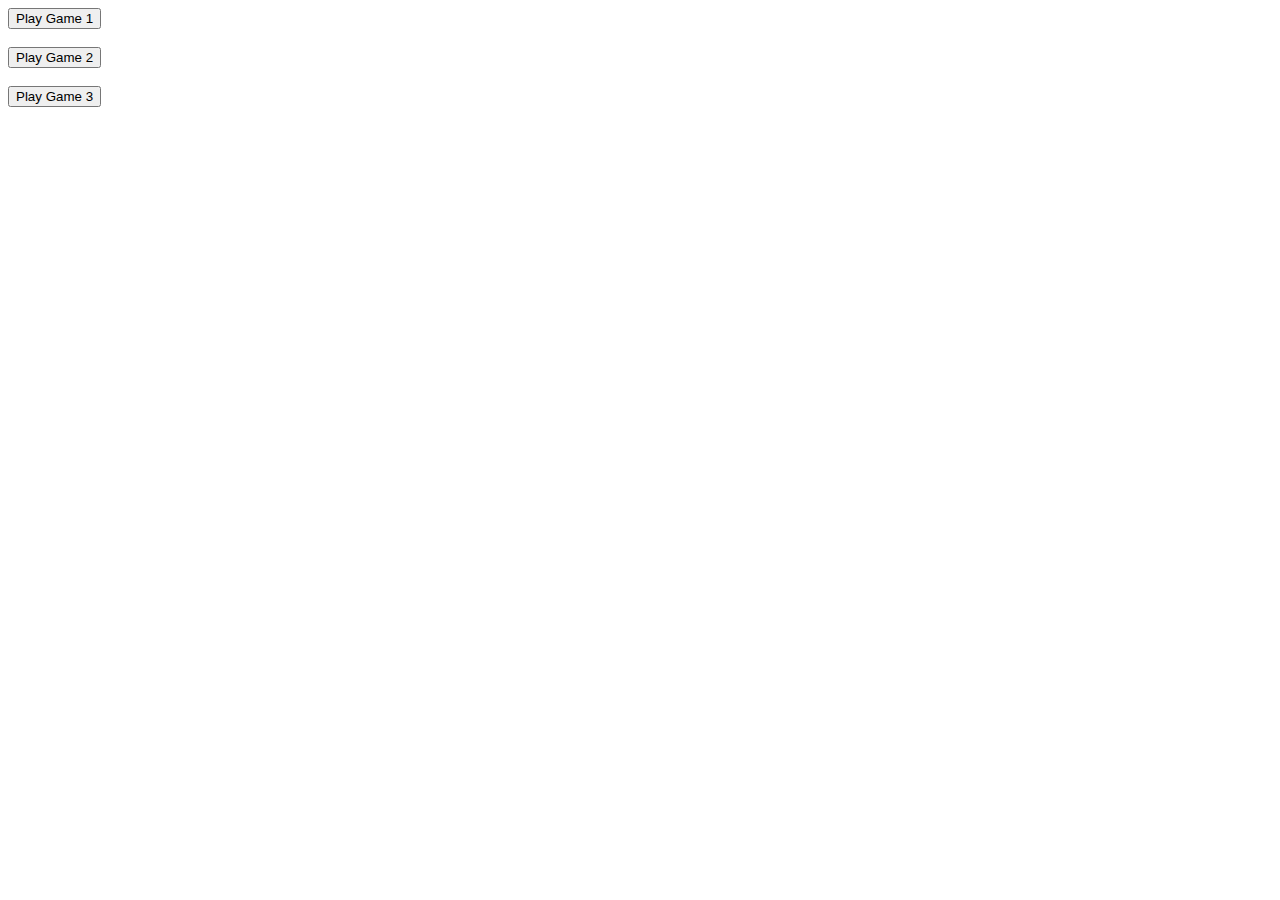
==== index.html @ 3b227c0d "Added icon" ====
<!doctype html>
<html lang="en">
<head>
	<meta charset="UTF-8">
	<link rel="icon" href="favicon.ico">
	<title>Games</title>
</head>
<body>
    <button onclick="window.location.replace('game1.html');">Play Game 1</button><br><br>
    <button onclick="window.location.replace('game2.html');">Play Game 2</button><br><br>
    <button onclick="window.location.replace('game3.html');">Play Game 3</button>
</body>
</html>
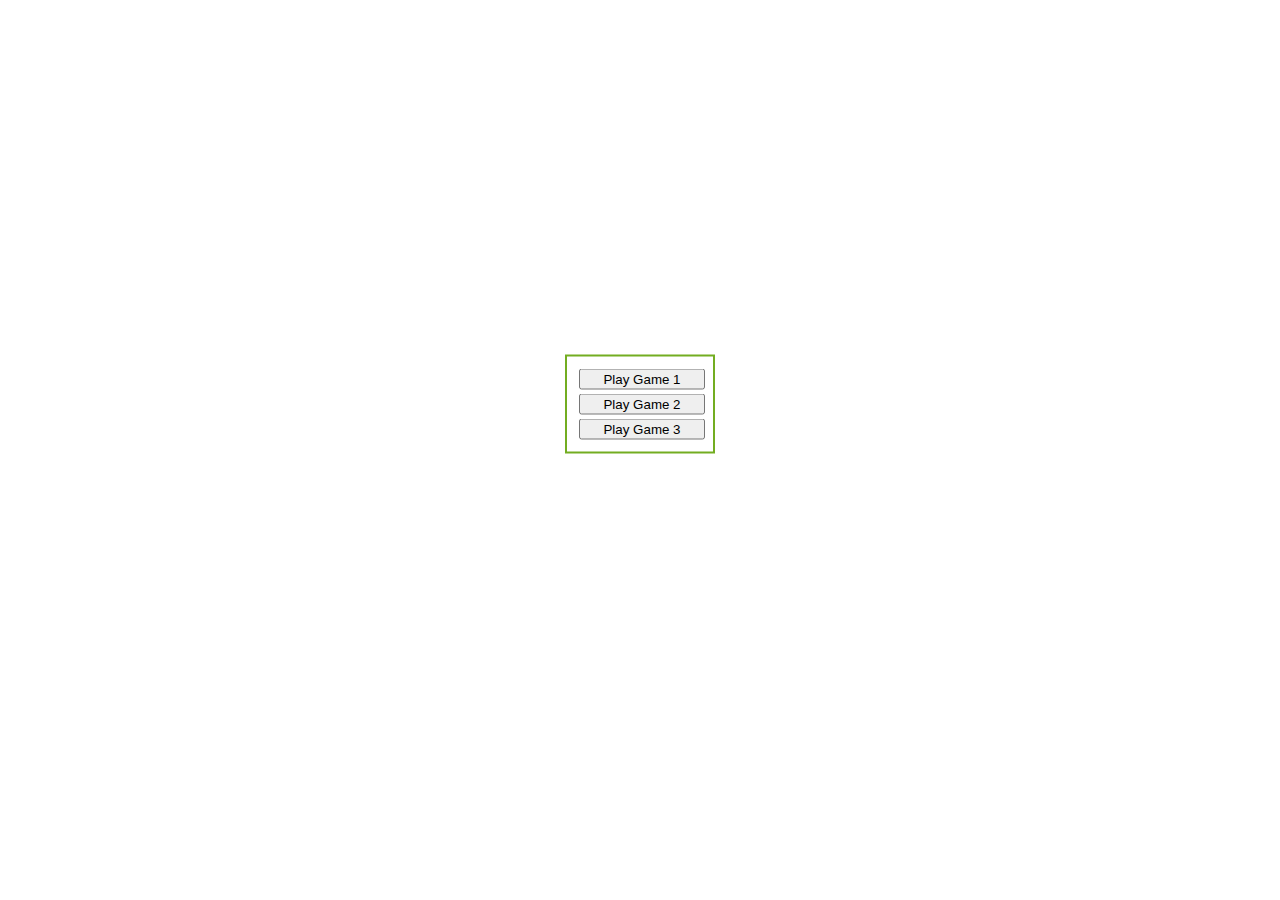
==== commit ee23b52f: "Added simple pretty css" ====
--- a/index.html
+++ b/index.html
@@ -2,12 +2,15 @@
 <html lang="en">
 <head>
 	<meta charset="UTF-8">
-	<link rel="icon" href="favicon.ico">
+	<link rel="icon" href="images/favicon.ico">
+    <link rel="stylesheet" type="text/css" href="css/index.css">
 	<title>Games</title>
 </head>
 <body>
-    <button onclick="window.location.replace('game1.html');">Play Game 1</button><br><br>
-    <button onclick="window.location.replace('game2.html');">Play Game 2</button><br><br>
-    <button onclick="window.location.replace('game3.html');">Play Game 3</button>
+    <div class="center">
+        <button onclick="window.location.replace('views/game1.html');">Play Game 1</button>
+        <button onclick="window.location.replace('views/game2.html');">Play Game 2</button>
+        <button onclick="window.location.replace('views/game3.html');">Play Game 3</button>
+    </div>
 </body>
 </html>--- a/css/index.css
+++ b/css/index.css
@@ -0,0 +1,12 @@
+button {
+    width: 100%;
+    margin: 2px;
+}
+
+.center {
+    margin: auto;
+    width: 10%;
+    border: 2px solid #73AD21;
+    padding: 10px;
+    transform: translateY(350%);
+}